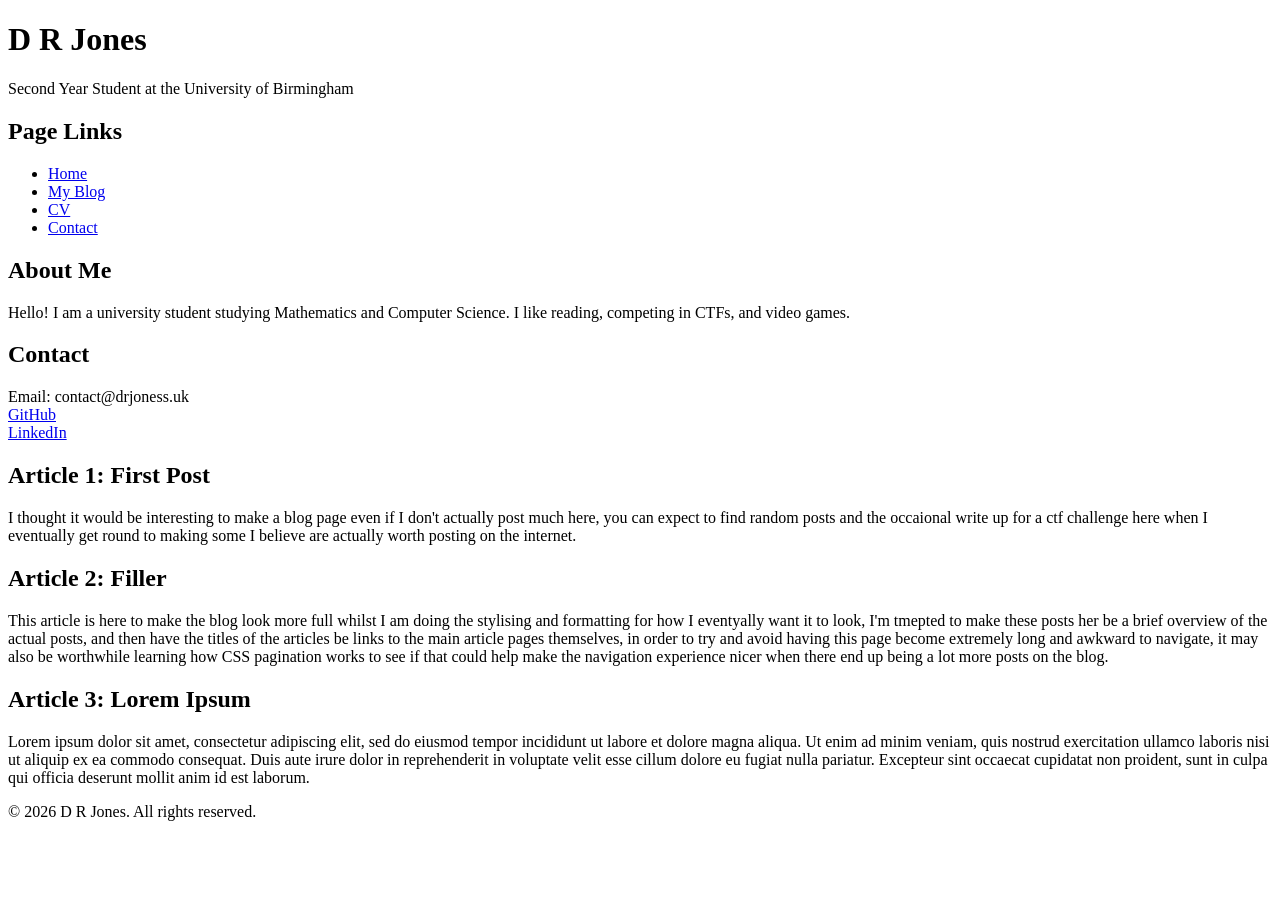
==== blog.html @ ccfb3644 "trying to add cmessed with contact form" ====
<!DOCTYPE html>
<html lang="en">
<head>
    <meta charset="UTF-8">
    <meta name="viewport" content="width=device-width, initial-scale=1.0">
    <link rel="stylesheet" href="styles.css">
    <title>D R Jones: Blog</title>
    
</head>
<body>
    <header> 
        <h1>D R Jones</h1>
        <p>Second Year Student at the University of Birmingham</p>
    </header>
    <div class="container">
        <div class="links-column">
                <h2>Page Links</h2>
                <ul>
                    <li><a href="index.html">Home</a></li>
                    <li><a href="blog.html">My Blog</a></li>
                    <li><a href="#">CV</a></li>
                    <li><a href="#">Contact</a></li>
                </ul>
                <h2>About Me</h2>
                <p>Hello! I am a university student studying Mathematics and Computer Science. I like reading, competing in CTFs, and video games.</p>
                <h2>Contact</h2>
                <p>Email: contact@drjoness.uk<br>
                <a href="https://github.com/drjcastle10">GitHub</a><br>
                <a href="https://www.linkedin.com/in/david-jones-448b2a264/">LinkedIn</a></p>
            </div>
        <div class="data-column">
            <div class="data-row">
                <h2>Article 1: First Post</h2>
                <p>I thought it would be interesting to make a blog page even if I don't actually post much here, you can expect to find random posts and the occaional write up for a ctf challenge here when I eventually get round to making some I believe are actually worth posting on the internet.</p>
            </div>
            <div class="data-row">
                <h2>Article 2: Filler</h2>
                <p>This article is here to make the blog look more full whilst I am doing the stylising and formatting for how I eventyally want it to look, I'm tmepted to make these posts her be a brief overview of the actual posts, and then have the titles of the articles be links to the main article pages themselves, in order to try and avoid having this page become extremely long and awkward to navigate, it may also be worthwhile learning how CSS pagination works to see if that could help make the navigation experience nicer when there end up being a lot more posts on the blog.</p>
            </div>
            <div class="data-row">
                <h2>Article 3: Lorem Ipsum</h2>
                <p>Lorem ipsum dolor sit amet, consectetur adipiscing elit, sed do eiusmod tempor incididunt ut labore et dolore magna aliqua. Ut enim ad minim veniam, quis nostrud exercitation ullamco laboris nisi ut aliquip ex ea commodo consequat. Duis aute irure dolor in reprehenderit in voluptate velit esse cillum dolore eu fugiat nulla pariatur. Excepteur sint occaecat cupidatat non proident, sunt in culpa qui officia deserunt mollit anim id est laborum.</p>
            </div>
            <!-- Add more data rows as needed -->
        </div>
    </div>

    <footer>
    <p>&copy; 2026 D R Jones. All rights reserved.</p>
    </footer>
</body>
</html>
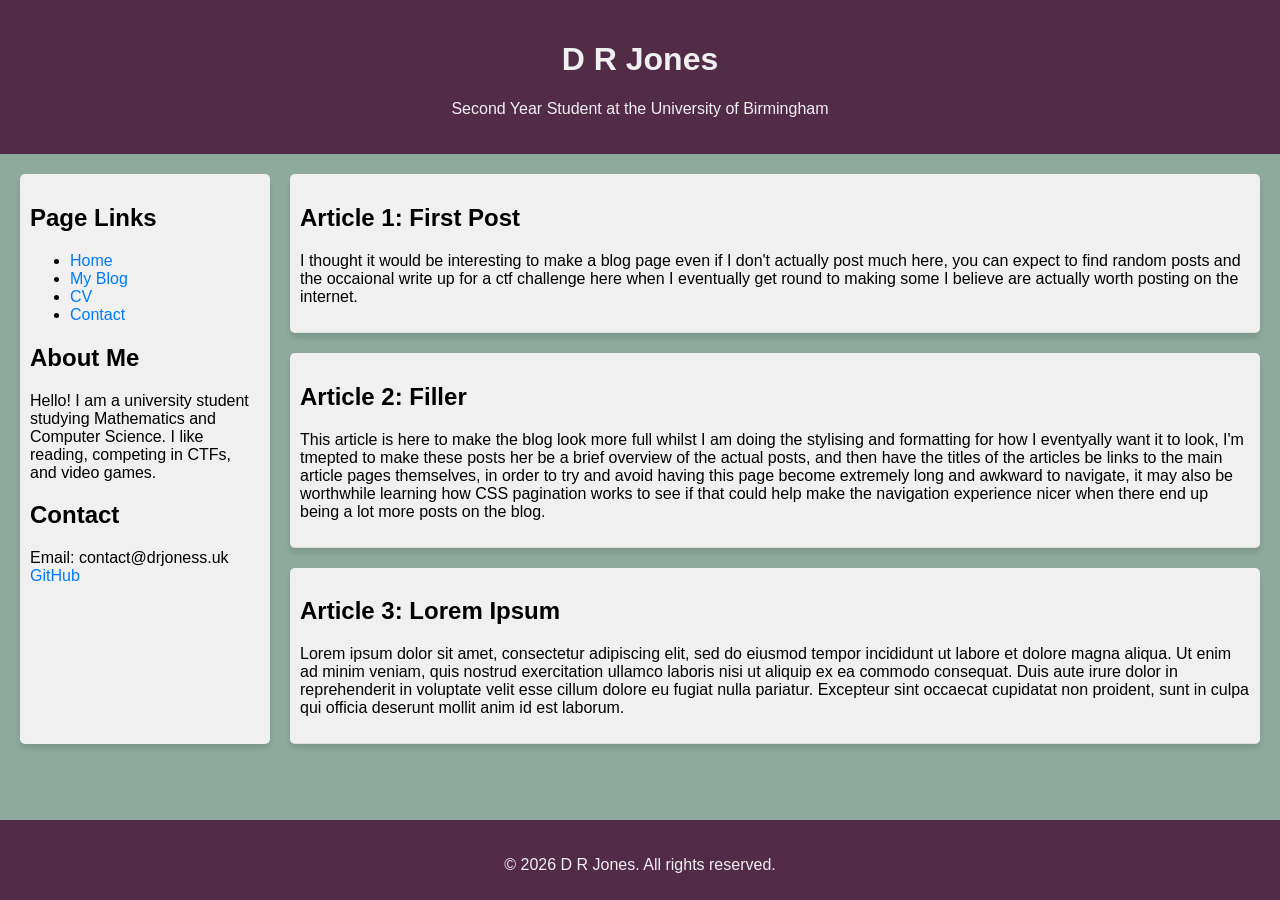
==== commit 13ba1e2d: "made the cv page" ====
--- a/blog.html
+++ b/blog.html
@@ -18,16 +18,15 @@
                 <ul>
                     <li><a href="index.html">Home</a></li>
                     <li><a href="blog.html">My Blog</a></li>
-                    <li><a href="#">CV</a></li>
-                    <li><a href="#">Contact</a></li>
+                    <li><a href="CV.html">CV</a></li>
+                    <li><a href="contact.html">Contact</a></li>
                 </ul>
                 <h2>About Me</h2>
                 <p>Hello! I am a university student studying Mathematics and Computer Science. I like reading, competing in CTFs, and video games.</p>
                 <h2>Contact</h2>
                 <p>Email: contact@drjoness.uk<br>
                 <a href="https://github.com/drjcastle10">GitHub</a><br>
-                <a href="https://www.linkedin.com/in/david-jones-448b2a264/">LinkedIn</a></p>
-            </div>
+        </div>
         <div class="data-column">
             <div class="data-row">
                 <h2>Article 1: First Post</h2>
--- a/styles.css
+++ b/styles.css
@@ -0,0 +1,111 @@
+* {
+    box-sizing: border-box;
+}
+
+body {
+    font-family: Arial, sans-serif;
+    margin: 0;
+    padding: 0;
+    min-height: 100vh;
+    position: relative;
+    background-color: #8daa9d;
+}
+.page-container {
+    position:relative;
+    min-height: 100;
+}
+header, footer {
+    background: #522b47;
+    color: #f0f0f0;
+    padding: 20px;
+    text-align: center;
+}
+
+footer {
+    position: absolute;
+    left: 0;
+    height: 5rem;
+    bottom: 0;
+    width: 100%;
+}
+
+.container {
+    display: flex; /* Enable flexbox */
+    padding: 0px 0px 5rem 0px;
+}
+
+.links-column {
+    flex: 1; /* This column takes up one share of space */
+    max-width: 250px;
+    background-color: #f0f0f0; /* Light background for visibility */
+    padding: 10px 10px 0px 10px; /* t r b l Space between rows */
+    margin: 20px 10px 20px 20px;
+    border-radius: 5px;
+    box-shadow: 0 5px 5px rgba(0, 0, 0, 0.1);
+    /*border-right: 2px solid #ccc; /* Optional border between columns */
+}
+
+.data-column {
+    flex: 3; /* This column takes up three shares of space */
+    margin: 0px 20px 0px 0px;
+    /*padding: 20px; /* Add some padding */
+}
+
+.data-row {
+    padding: 10px 10px 10px 10px; /* t r b l Space between rows */
+    background-color: #f0f0f0;
+    border-bottom: 1px solid #ddd; /* Light border between rows */
+    margin: 20px 0px 20px 10px;
+    border-radius: 5px;
+    box-shadow: 0 5px 5px rgba(0, 0, 0, 0.1);
+}
+
+.pdf {
+        width: 100%;
+        aspect-ratio: 4 / 4;
+    }
+
+a {
+    text-decoration: none; /* Remove underline from links */
+    color: #007BFF; /* Link color */
+}
+
+a:hover {
+    text-decoration: underline; /* Underline on hover */
+}
+
+
+@media only screen and (max-width: 50vh) {
+    .container {
+    display: flex; /* Enable flexbox */
+    flex-direction: column;
+    padding: 0px 0px 5rem 0px;
+    }
+
+    .links-column {
+        /*flex: 0; /* This column takes up one share of space */
+        background-color: #f0f0f0; /* Light background for visibility */
+        padding: 10px 10px 10px 10px; /* t r b l Space between rows */
+        margin: 20px 20px 20px 20px;
+        border-radius: 5px;
+        width: 100%;
+        box-shadow: 0 5px 5px rgba(0, 0, 0, 0.1);
+        /*border-right: 2px solid #ccc; /* Optional border between columns */
+    }
+
+    .data-column {
+        /*flex: 0; /* This column takes up three shares of space */
+        margin: 0px 20px 20px 20px;
+        width: 100%;
+        /*padding: 20px; /* Add some padding */
+    }
+
+    .data-row {
+        padding: 10px 10px 10px 10px; /* t r b l Space between rows */
+        background-color: #f0f0f0;
+        border-bottom: 1px solid #ddd; /* Light border between rows */
+        margin: 20px 0px 0px 0px;
+        border-radius: 5px;
+        box-shadow: 0 5px 5px rgba(0, 0, 0, 0.1);
+    }
+}
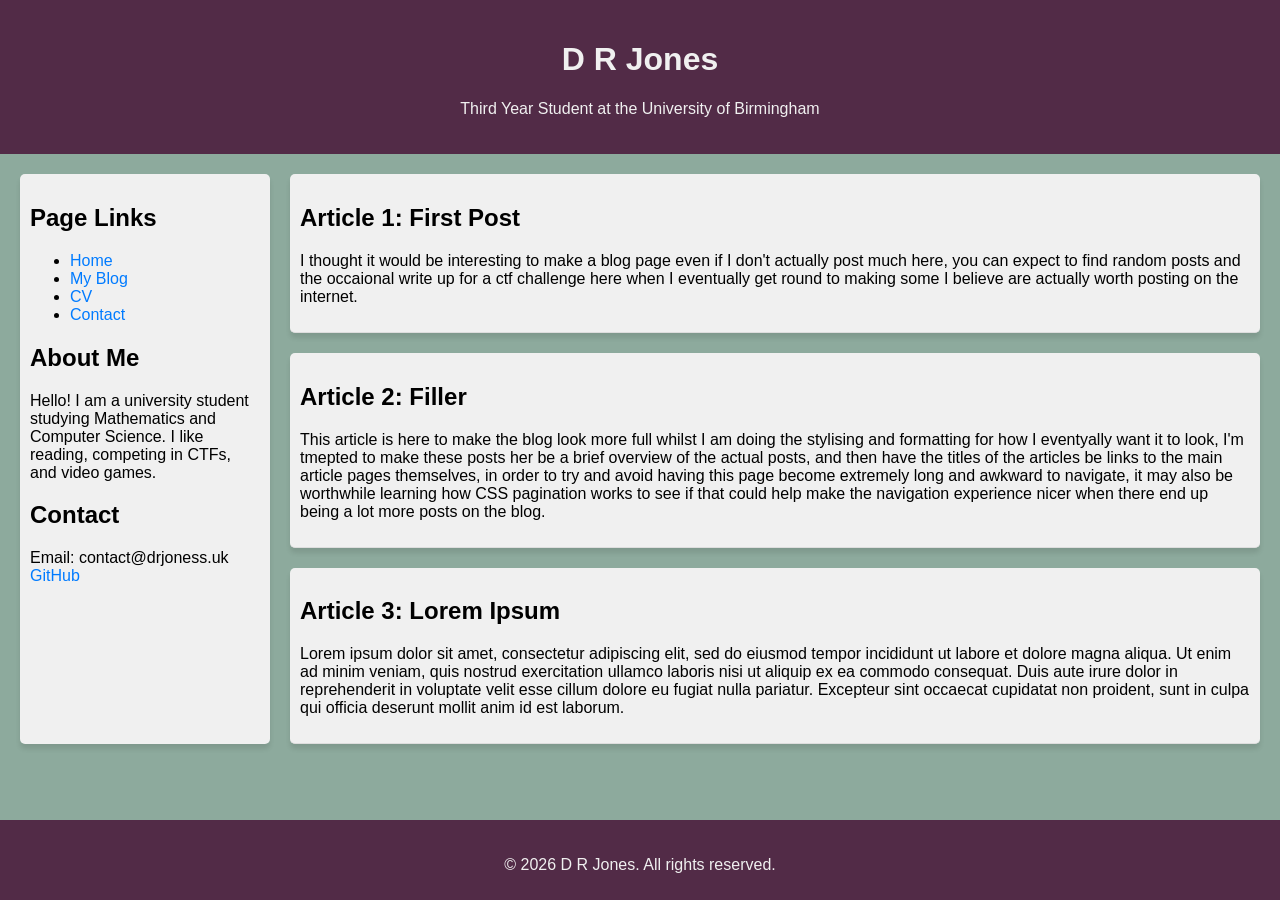
==== commit 04b9a801: "added some shadows to stuff and fixxed overly long links section and tried some different colours" ====
--- a/blog.html
+++ b/blog.html
@@ -10,7 +10,7 @@
 <body>
     <header> 
         <h1>D R Jones</h1>
-        <p>Second Year Student at the University of Birmingham</p>
+        <p>Third Year Student at the University of Birmingham</p>
     </header>
     <div class="container">
         <div class="links-column">
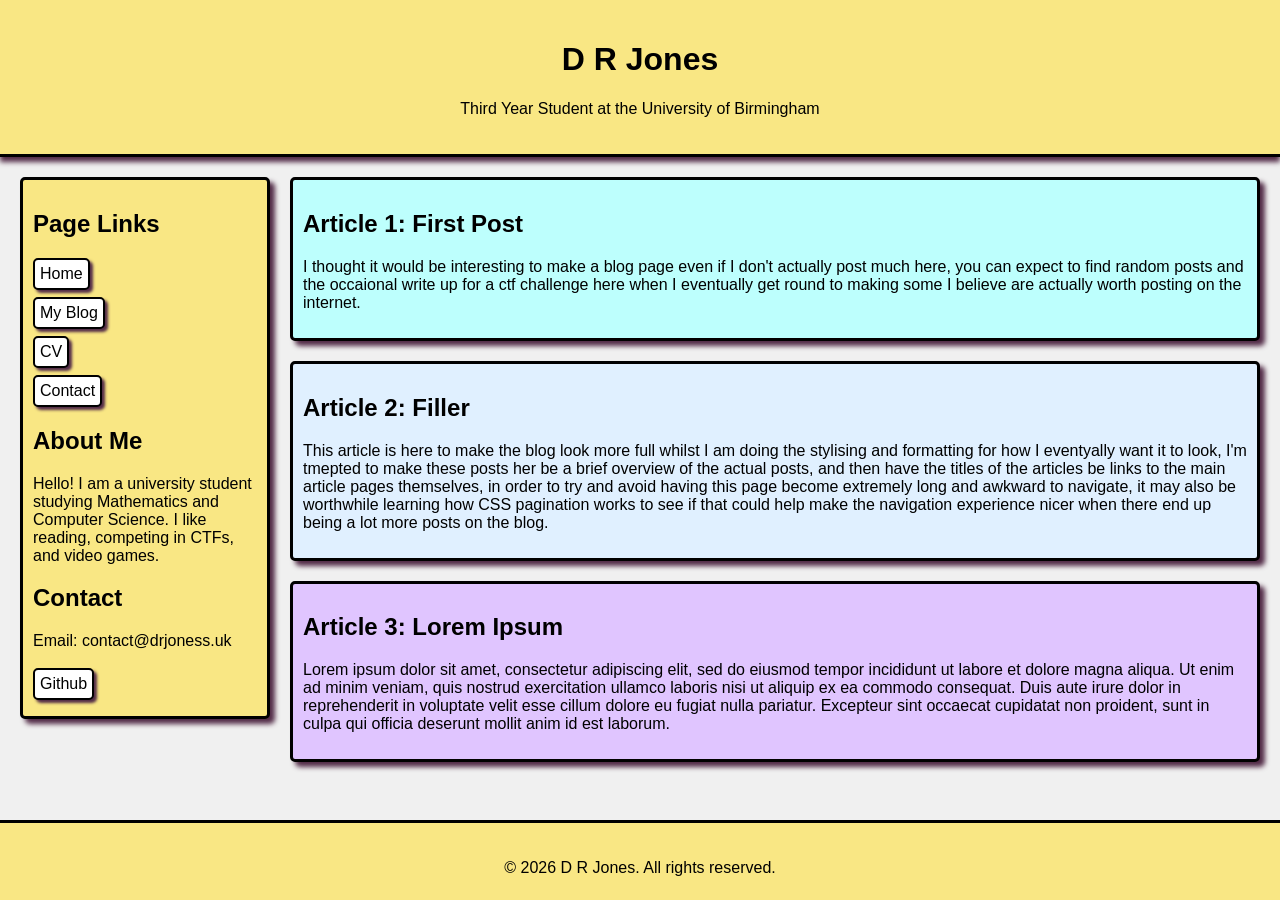
==== commit bd90d40f: "added buttons" ====
--- a/blog.html
+++ b/blog.html
@@ -15,18 +15,18 @@
     <div class="container">
         <div class="links-column">
                 <h2>Page Links</h2>
-                <ul>
-                    <li><a href="index.html">Home</a></li>
-                    <li><a href="blog.html">My Blog</a></li>
-                    <li><a href="CV.html">CV</a></li>
-                    <li><a href="contact.html">Contact</a></li>
-                </ul>
+                <div class="button-container">
+                    <a href="index.html"><button>Home</button></a>
+                    <a href="blog.html"><button>My Blog</button></a>
+                    <a href="CV.html"><button>CV</button></a>
+                    <a href="contact.html"><button>Contact</button></a>
+                </div>
                 <h2>About Me</h2>
                 <p>Hello! I am a university student studying Mathematics and Computer Science. I like reading, competing in CTFs, and video games.</p>
                 <h2>Contact</h2>
-                <p>Email: contact@drjoness.uk<br>
-                <a href="https://github.com/drjcastle10">GitHub</a><br>
-        </div>
+                <p>Email: contact@drjoness.uk<br><br>
+                <a href="https://github.com/drjcastle10"><Button>Github</Button></a><br>
+            </div>
         <div class="data-column">
             <div class="data-row">
                 <h2>Article 1: First Post</h2>
--- a/styles.css
+++ b/styles.css
@@ -8,17 +8,22 @@
     padding: 0;
     min-height: 100vh;
     position: relative;
-    background-color: #8daa9d;
+    background-color: #f0f0f0;
 }
 .page-container {
     position:relative;
     min-height: 100;
 }
 header, footer {
-    background: #522b47;
-    color: #f0f0f0;
+    background: #f9e784;
+    color: black;
     padding: 20px;
     text-align: center;
+}
+
+header {
+    border-bottom: solid black;  /* */
+    box-shadow: 0px 5px 5px #522b47;
 }
 
 footer {
@@ -27,6 +32,7 @@
     height: 5rem;
     bottom: 0;
     width: 100%;
+    border-top: solid black;
 }
 
 .container {
@@ -37,12 +43,22 @@
 .links-column {
     flex: 1; /* This column takes up one share of space */
     max-width: 250px;
-    background-color: #f0f0f0; /* Light background for visibility */
+    color: black;
+    background-color: #f9e784; /* Light background for visibility */
     padding: 10px 10px 0px 10px; /* t r b l Space between rows */
     margin: 20px 10px 20px 20px;
     border-radius: 5px;
-    box-shadow: 0 5px 5px rgba(0, 0, 0, 0.1);
+    border-style: solid;
+    border-color:black;
+    box-shadow: 5px 5px 5px #522b47;
+    height: fit-content;
     /*border-right: 2px solid #ccc; /* Optional border between columns */
+}
+
+.links-column a {
+    text-decoration: none; /* Remove underline from links */
+    color: #007BFF; /* Link color */
+; /* Link color */
 }
 
 .data-column {
@@ -53,12 +69,79 @@
 
 .data-row {
     padding: 10px 10px 10px 10px; /* t r b l Space between rows */
-    background-color: #f0f0f0;
-    border-bottom: 1px solid #ddd; /* Light border between rows */
+    background-color: #bdfffd;
+    /*border-bottom: 1px solid #ddd; /* Light border between rows */
     margin: 20px 0px 20px 10px;
     border-radius: 5px;
-    box-shadow: 0 5px 5px rgba(0, 0, 0, 0.1);
+    border-style: solid;
+    border-color:black;
+    box-shadow: 5px 5px 5px #522b47;
 }
+
+.data-row:nth-child(6n+1) {
+    background-color: #bdfffd;
+}
+
+.data-row:nth-child(6n+2) {
+    background-color: #e0f0ff;
+}
+
+.data-row:nth-child(6n+3) {
+    background-color: #e0c5ff;
+}
+
+.data-row:nth-child(6n+4) {
+    background-color: #d4abef;
+}
+
+.data-row:nth-child(6n+5) {
+    background-color: #dfd5ff;
+}
+
+.data-row:nth-child(6n+6) {
+    background-color: #d0e5ff;
+}
+
+button {
+  border: 2px solid black;  
+  border-radius: 5px;
+  background-color: #bdfffd;
+  padding: 5px 5px;
+  text-align: center;
+  text-decoration: none;
+  display: inline-block;
+  font-size: 16px;
+  margin: 0px 0px;
+  cursor: pointer;
+  box-shadow: 5px 5px 5px #522b47;
+}
+
+.links-column button {
+  border: 2px solid black; 
+  border-radius: 5px;
+  background-color: white;
+  padding: 5px 5px;
+  text-align: center;
+  text-decoration: none;
+  display: inline-block;
+  font-size: 16px;
+  margin: 0px 0px;
+  cursor: pointer;
+  box-shadow: 3px 3px 3px #522b47;
+}
+
+
+
+.button-container {
+    display: flex;
+    flex-direction: column;
+    gap: 7px; /* space between buttons */
+}
+
+.no-bullets {
+    list-style: none;
+}
+
 
 .pdf {
         width: 100%;
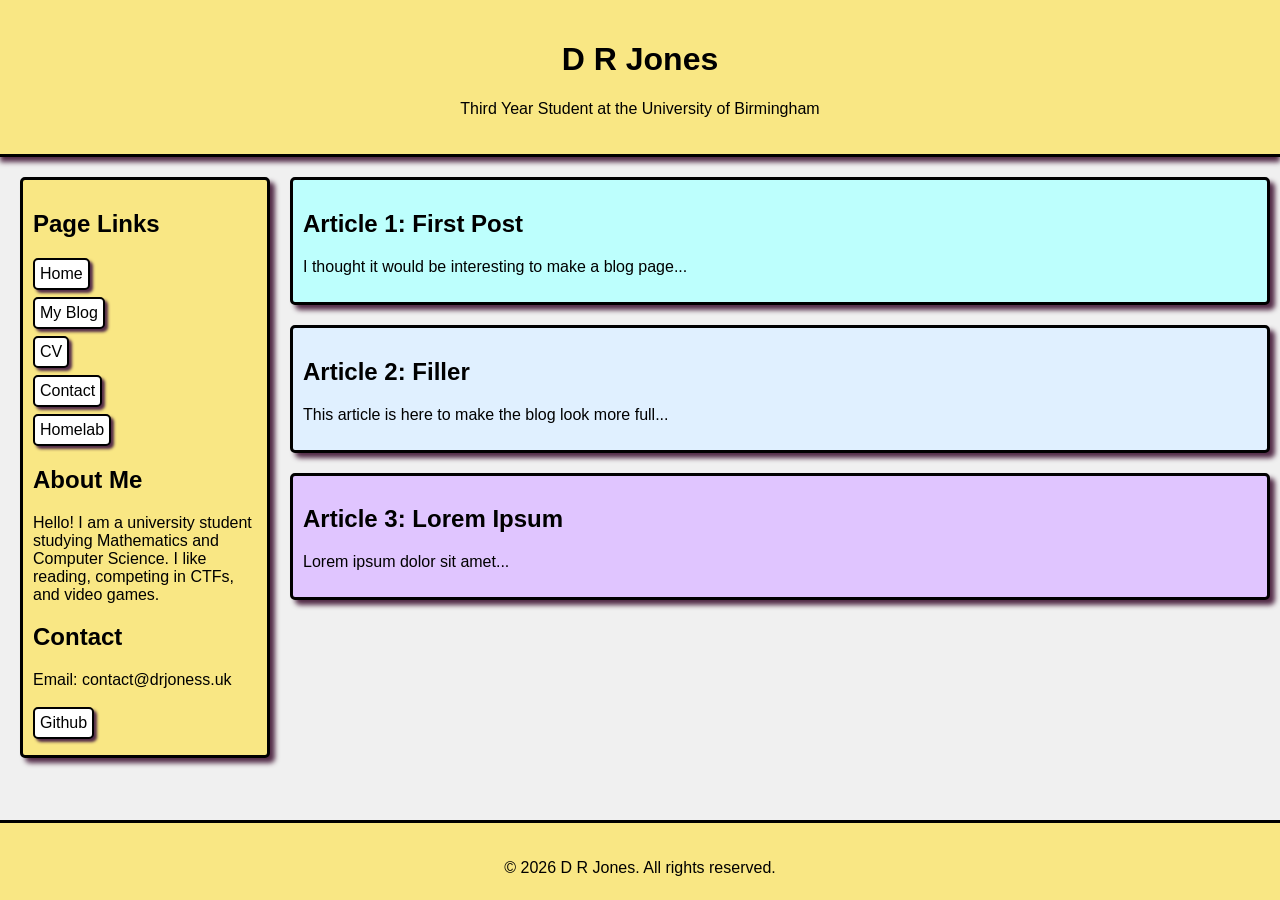
==== commit e2462253: "links-column syncs accross pages from one source rather than having to copy it accross each and ever" ====
--- a/blog.html
+++ b/blog.html
@@ -13,34 +13,28 @@
         <p>Third Year Student at the University of Birmingham</p>
     </header>
     <div class="container">
-        <div class="links-column">
-                <h2>Page Links</h2>
-                <div class="button-container">
-                    <a href="index.html"><button>Home</button></a>
-                    <a href="blog.html"><button>My Blog</button></a>
-                    <a href="CV.html"><button>CV</button></a>
-                    <a href="contact.html"><button>Contact</button></a>
-                </div>
-                <h2>About Me</h2>
-                <p>Hello! I am a university student studying Mathematics and Computer Science. I like reading, competing in CTFs, and video games.</p>
-                <h2>Contact</h2>
-                <p>Email: contact@drjoness.uk<br><br>
-                <a href="https://github.com/drjcastle10"><Button>Github</Button></a><br>
-            </div>
+        <div id="links-column-container"></div>
+        <script>
+            fetch('/includes/links-column.html')
+                .then(response => response.text())
+                .then(data => document.getElementById('links-column-container').innerHTML = data);
+        </script>
+
         <div class="data-column">
-            <div class="data-row">
+            <a href="/blog-posts/article1.html" class="data-row blog-link">
                 <h2>Article 1: First Post</h2>
-                <p>I thought it would be interesting to make a blog page even if I don't actually post much here, you can expect to find random posts and the occaional write up for a ctf challenge here when I eventually get round to making some I believe are actually worth posting on the internet.</p>
-            </div>
-            <div class="data-row">
+                <p>I thought it would be interesting to make a blog page...</p>
+            </a>
+
+            <a href="/blog-posts/article2.html" class="data-row blog-link">
                 <h2>Article 2: Filler</h2>
-                <p>This article is here to make the blog look more full whilst I am doing the stylising and formatting for how I eventyally want it to look, I'm tmepted to make these posts her be a brief overview of the actual posts, and then have the titles of the articles be links to the main article pages themselves, in order to try and avoid having this page become extremely long and awkward to navigate, it may also be worthwhile learning how CSS pagination works to see if that could help make the navigation experience nicer when there end up being a lot more posts on the blog.</p>
-            </div>
-            <div class="data-row">
+                <p>This article is here to make the blog look more full...</p>
+            </a>
+
+            <a href="/blog-posts/article3.html" class="data-row blog-link">
                 <h2>Article 3: Lorem Ipsum</h2>
-                <p>Lorem ipsum dolor sit amet, consectetur adipiscing elit, sed do eiusmod tempor incididunt ut labore et dolore magna aliqua. Ut enim ad minim veniam, quis nostrud exercitation ullamco laboris nisi ut aliquip ex ea commodo consequat. Duis aute irure dolor in reprehenderit in voluptate velit esse cillum dolore eu fugiat nulla pariatur. Excepteur sint occaecat cupidatat non proident, sunt in culpa qui officia deserunt mollit anim id est laborum.</p>
-            </div>
-            <!-- Add more data rows as needed -->
+                <p>Lorem ipsum dolor sit amet...</p>
+            </a>
         </div>
     </div>
 
--- a/styles.css
+++ b/styles.css
@@ -153,6 +153,22 @@
     color: #007BFF; /* Link color */
 }
 
+.blog-link {
+    display: block;
+    text-decoration: none;
+    color: inherit;
+    width: 100%;
+}
+
+.blog-link .data-row {
+    display: block;
+    width: 100%;
+    height: 100%;
+    margin: 0;  /* Reset margin */
+    padding: 10px 10px 10px 10px;
+}
+
+
 a:hover {
     text-decoration: underline; /* Underline on hover */
 }
@@ -166,18 +182,19 @@
     }
 
     .links-column {
-        /*flex: 0; /* This column takes up one share of space */
-        background-color: #f0f0f0; /* Light background for visibility */
+        flex: 0; /* This column takes up one share of space */
+        background-color: #f9e784; /* Light background for visibility */
         padding: 10px 10px 10px 10px; /* t r b l Space between rows */
         margin: 20px 20px 20px 20px;
         border-radius: 5px;
         width: 100%;
-        box-shadow: 0 5px 5px rgba(0, 0, 0, 0.1);
+        border-style: solid;
+        border-color:black;
+        box-shadow: 5px 5px 5px #522b47;
         /*border-right: 2px solid #ccc; /* Optional border between columns */
     }
-
     .data-column {
-        /*flex: 0; /* This column takes up three shares of space */
+        flex: 0; /* This column takes up three shares of space */
         margin: 0px 20px 20px 20px;
         width: 100%;
         /*padding: 20px; /* Add some padding */
@@ -185,10 +202,13 @@
 
     .data-row {
         padding: 10px 10px 10px 10px; /* t r b l Space between rows */
-        background-color: #f0f0f0;
+        background-color: #bdfffd;
         border-bottom: 1px solid #ddd; /* Light border between rows */
         margin: 20px 0px 0px 0px;
         border-radius: 5px;
-        box-shadow: 0 5px 5px rgba(0, 0, 0, 0.1);
-    }
+        border-style: solid;
+        border-color:black;
+        box-shadow: 5px 5px 5px #522b47;
+    }
+
 }
